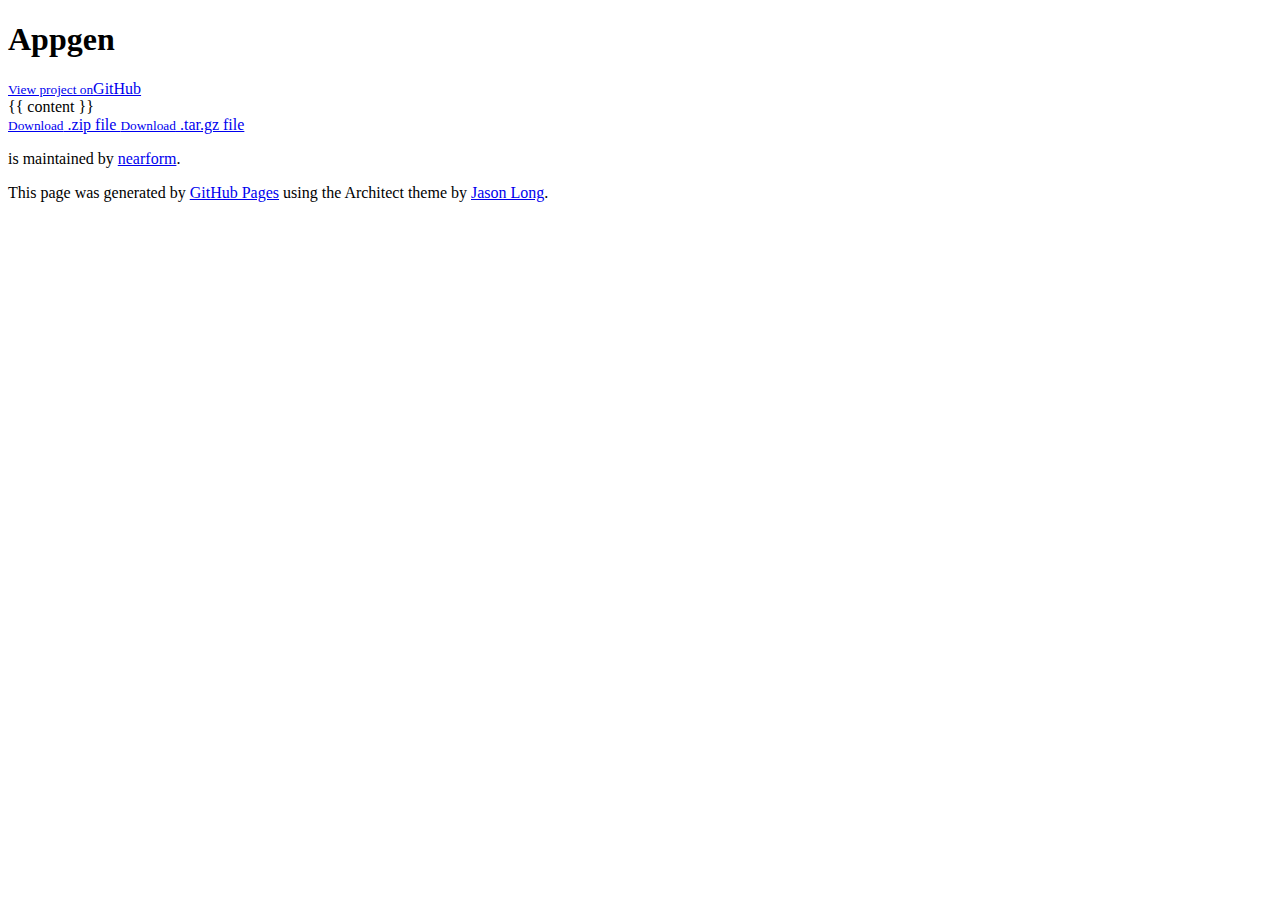
==== _layouts/main.html @ 224364b0 "jekyll" ====
<!DOCTYPE html>
<html>
  <head>
    <meta charset='utf-8'>
    <meta http-equiv="X-UA-Compatible" content="chrome=1">
    <meta name="viewport" content="width=device-width, initial-scale=1, maximum-scale=1">
    <link href='https://fonts.googleapis.com/css?family=Architects+Daughter' rel='stylesheet' type='text/css'>
    <link rel="stylesheet" type="text/css" href="stylesheets/stylesheet.css" media="screen" />
    <link rel="stylesheet" type="text/css" href="stylesheets/pygment_trac.css" media="screen" />
    <link rel="stylesheet" type="text/css" href="stylesheets/print.css" media="print" />

    <!--[if lt IE 9]>
    <script src="//html5shiv.googlecode.com/svn/trunk/html5.js"></script>
    <![endif]-->

    <title>Appgen by nearform</title>
  </head>

  <body>
    <header>
      <div class="inner">
        <h1>Appgen</h1>
        <h2></h2>
        <a href="https://github.com/nearform/appgen" class="button"><small>View project on</small>GitHub</a>
      </div>
    </header>

    <div id="content-wrapper">
      <div class="inner clearfix">

  {{ content }}

        <aside id="sidebar">
          <a href="https://github.com/nearform/appgen/zipball/master" class="button">
            <small>Download</small>
            .zip file
          </a>
          <a href="https://github.com/nearform/appgen/tarball/master" class="button">
            <small>Download</small>
            .tar.gz file
          </a>

          <p class="repo-owner"><a href="https://github.com/nearform/appgen"></a> is maintained by <a href="https://github.com/nearform">nearform</a>.</p>

          <p>This page was generated by <a href="pages.github.com">GitHub Pages</a> using the Architect theme by <a href="http://twitter.com/jasonlong">Jason Long</a>.</p>
        </aside>
      </div>
    </div>

  
  </body>
</html>
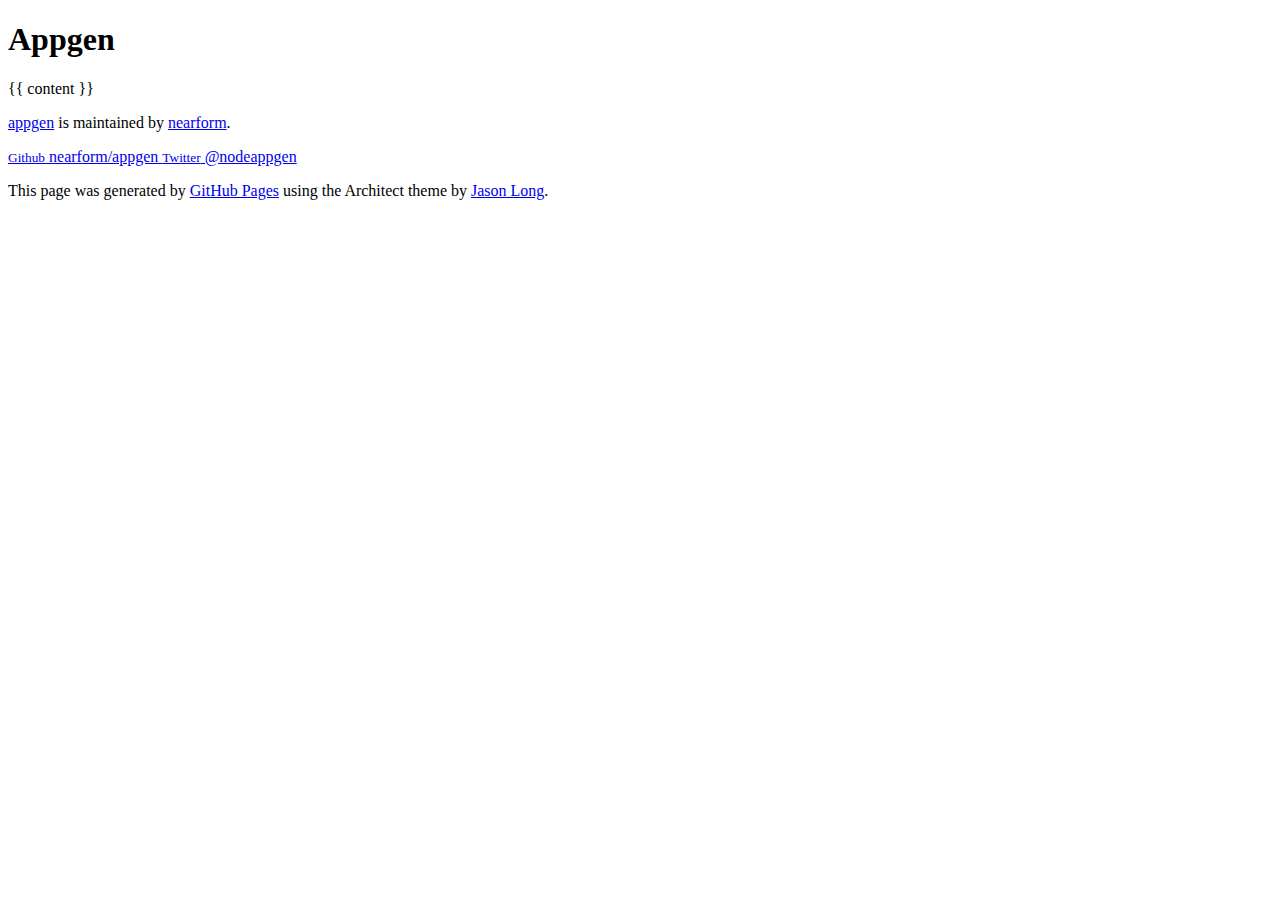
==== commit 50dfc19c: "first" ====
--- a/_layouts/main.html
+++ b/_layouts/main.html
@@ -20,8 +20,6 @@
     <header>
       <div class="inner">
         <h1>Appgen</h1>
-        <h2></h2>
-        <a href="https://github.com/nearform/appgen" class="button"><small>View project on</small>GitHub</a>
       </div>
     </header>
 
@@ -31,16 +29,27 @@
   {{ content }}
 
         <aside id="sidebar">
-          <a href="https://github.com/nearform/appgen/zipball/master" class="button">
-            <small>Download</small>
-            .zip file
-          </a>
-          <a href="https://github.com/nearform/appgen/tarball/master" class="button">
-            <small>Download</small>
-            .tar.gz file
+          <p class="repo-owner"><a href="https://github.com/nearform/appgen">appgen</a> is maintained by 
+            <a href="http://www.nearform.com">nearform</a>.</p>
+
+          <a href="https://github.com/nearform/appgen" class="button">
+            <small>Github</small>
+            nearform/appgen
           </a>
 
-          <p class="repo-owner"><a href="https://github.com/nearform/appgen"></a> is maintained by <a href="https://github.com/nearform">nearform</a>.</p>
+          <a href="http://twitter.com/nodeappgen" class="button">
+            <small>Twitter</small>
+            @nodeappgen
+          </a>
+
+<!--
+          <a href="getting-started.html" class="button">
+            <small>&nbsp;</small>
+            Getting Started
+          </a>
+-->
+
+          <p class="longvert"></p>
 
           <p>This page was generated by <a href="pages.github.com">GitHub Pages</a> using the Architect theme by <a href="http://twitter.com/jasonlong">Jason Long</a>.</p>
         </aside>
